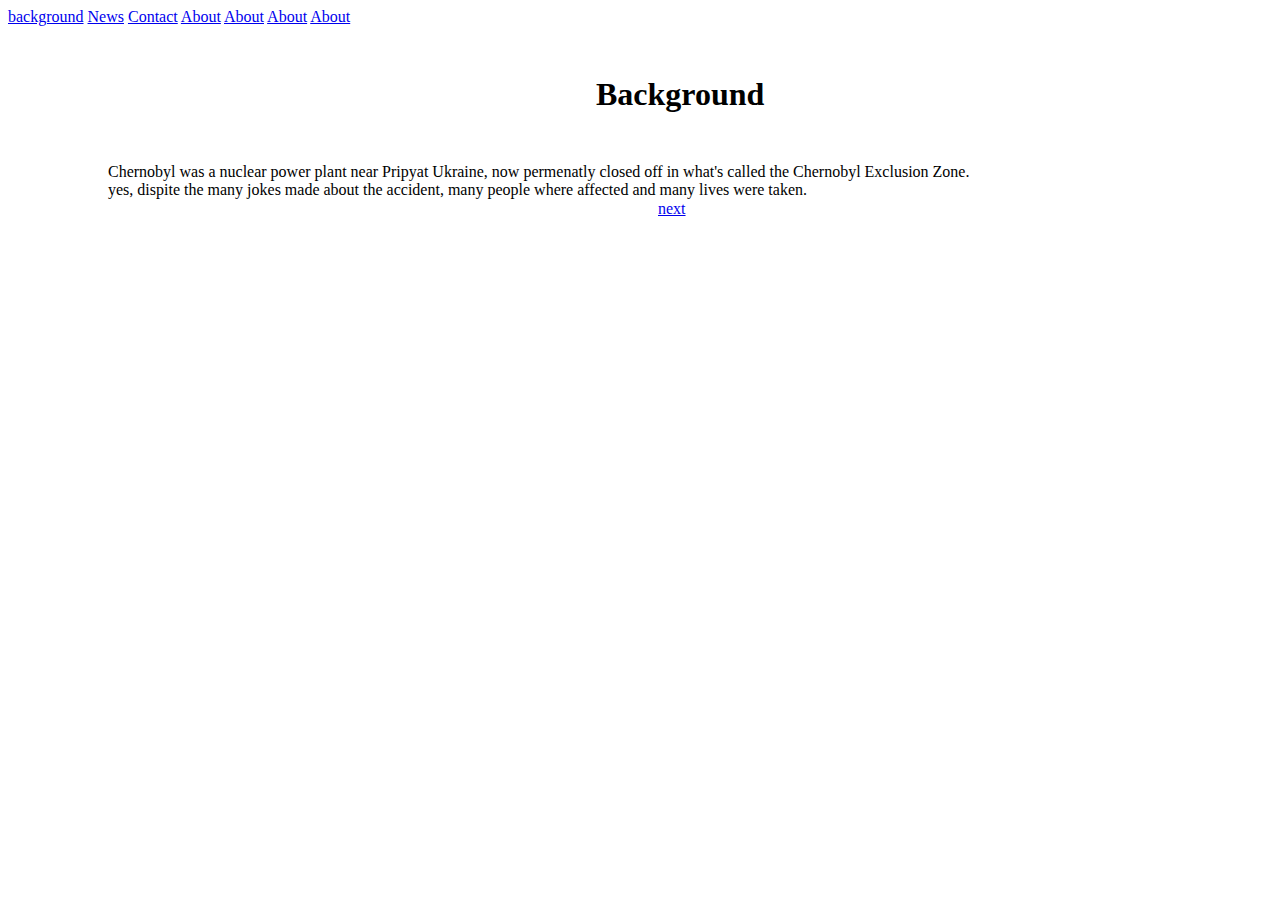
==== index.html @ e467b96b "Add files via upload" ====
<!DOCTYPE html>
<html>
<head>
<meta name="viewport" content="width=device-width, initial-scale=1">
  <link rel="stylesheet" href="texasstyle.css">
</head>
<body>
<div class="topnav">
  <a class="active" href="#home">background</a>
  <a href="index.html">News</a>
  <a href="more1.html">Contact</a>
  <a href="more2.html">About</a>
  <a href="more3.html">About</a>
  <a href="more4.html">About</a>
  <a href="more5.html">About</a>
</div>

<div style="padding-left:0px">
<h1 style="margin: 50px 588px;">Background</h1>
<p style= "margin: 0px 100px;">Chernobyl was a nuclear power plant near Pripyat Ukraine,
now permenatly closed off in what's called the Chernobyl Exclusion Zone.</p>
<p style="margin: 0px 100px;">yes, dispite the many jokes made about the accident, many people where affected and many lives were taken. </p>

<a href="more.html" class="button"  style="vertical-align:middle;margin:50px 650px">next</a>
</body>
</html>
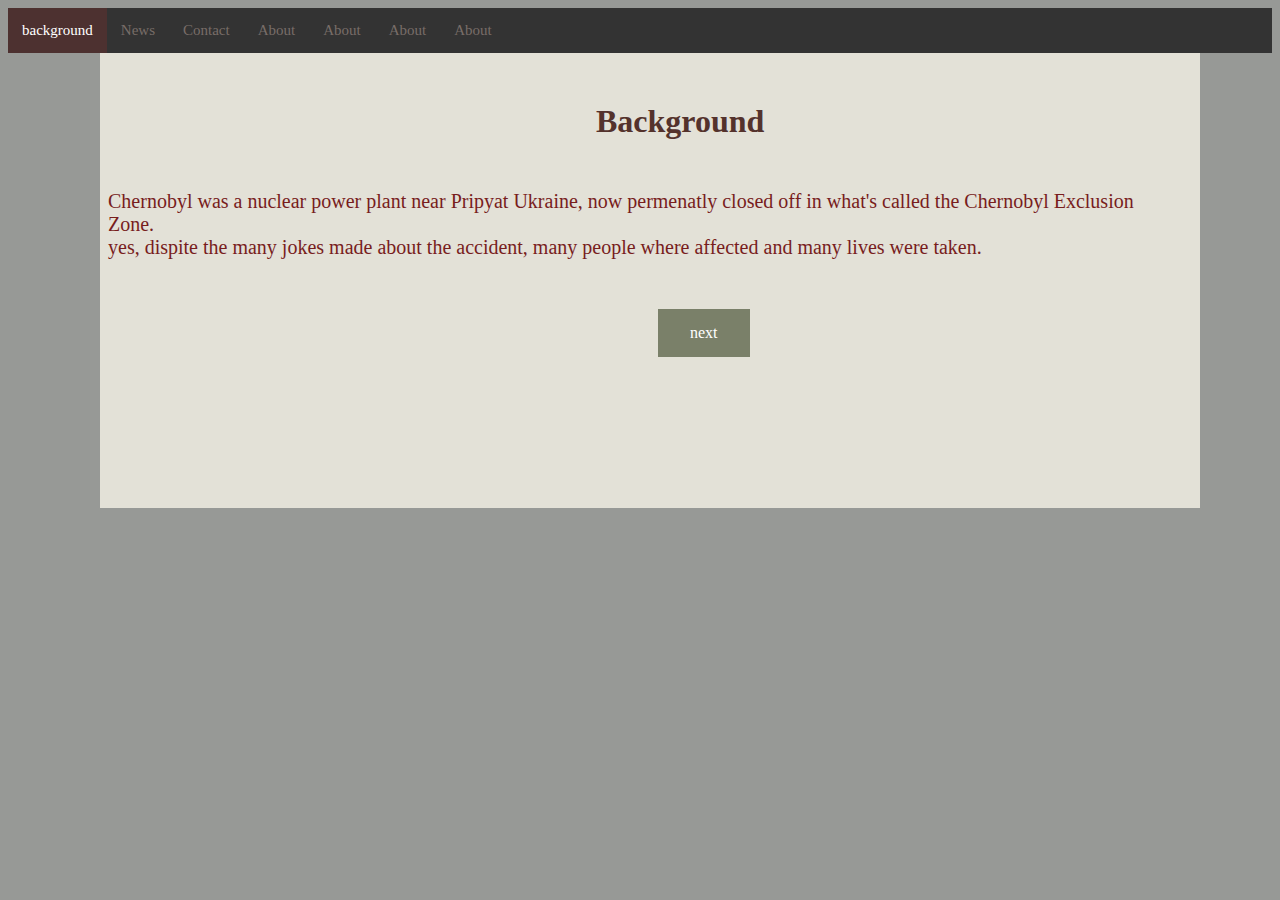
==== commit 60c6bea4: "Add files via upload" ====
--- a/index.html
+++ b/index.html
@@ -7,7 +7,7 @@
 <body>
 <div class="topnav">
   <a class="active" href="#home">background</a>
-  <a href="index.html">News</a>
+  <a href="more.html">News</a>
   <a href="more1.html">Contact</a>
   <a href="more2.html">About</a>
   <a href="more3.html">About</a>
--- a/texasstyle.css
+++ b/texasstyle.css
@@ -0,0 +1,57 @@
+body {
+   background-image: url("bomb.png");
+ background-repeat: no-repeat;
+ background-color: #979996;
+ background-size: 1100px 500px;
+ background-position: 100px 8px;
+}
+h1 {
+  color: #54322c;
+}
+
+p {
+ color: #781d1d;
+ font-size: 20px;
+ font: Arial, sans-serif;
+}
+.button {
+  background-color: #7a8069;
+  border: none;
+  color: white;
+  padding: 15px 32px;
+  text-align: center;
+  text-decoration: none;
+  display: inline-block;
+  font-size: 16px;
+  margin: 4px 2px;
+  cursor: pointer;
+}
+
+
+/* Add a black background color to the top navigation */
+.topnav {
+  background-color: #333;
+  overflow: hidden;
+}
+
+/* Style the links inside the navigation bar */
+.topnav a {
+  float: left;
+  color: #786d68;
+  text-align: center;
+  padding: 14px 14px;
+  text-decoration: none;
+  font-size: 15px;
+}
+
+/* Change the color of links on hover */
+.topnav a:hover {
+  background-color: #ccc6bc;
+  color: black;
+}
+
+/* Add a color to the active/current link */
+.topnav a.active {
+  background-color: #4d3130;
+  color: white;
+}
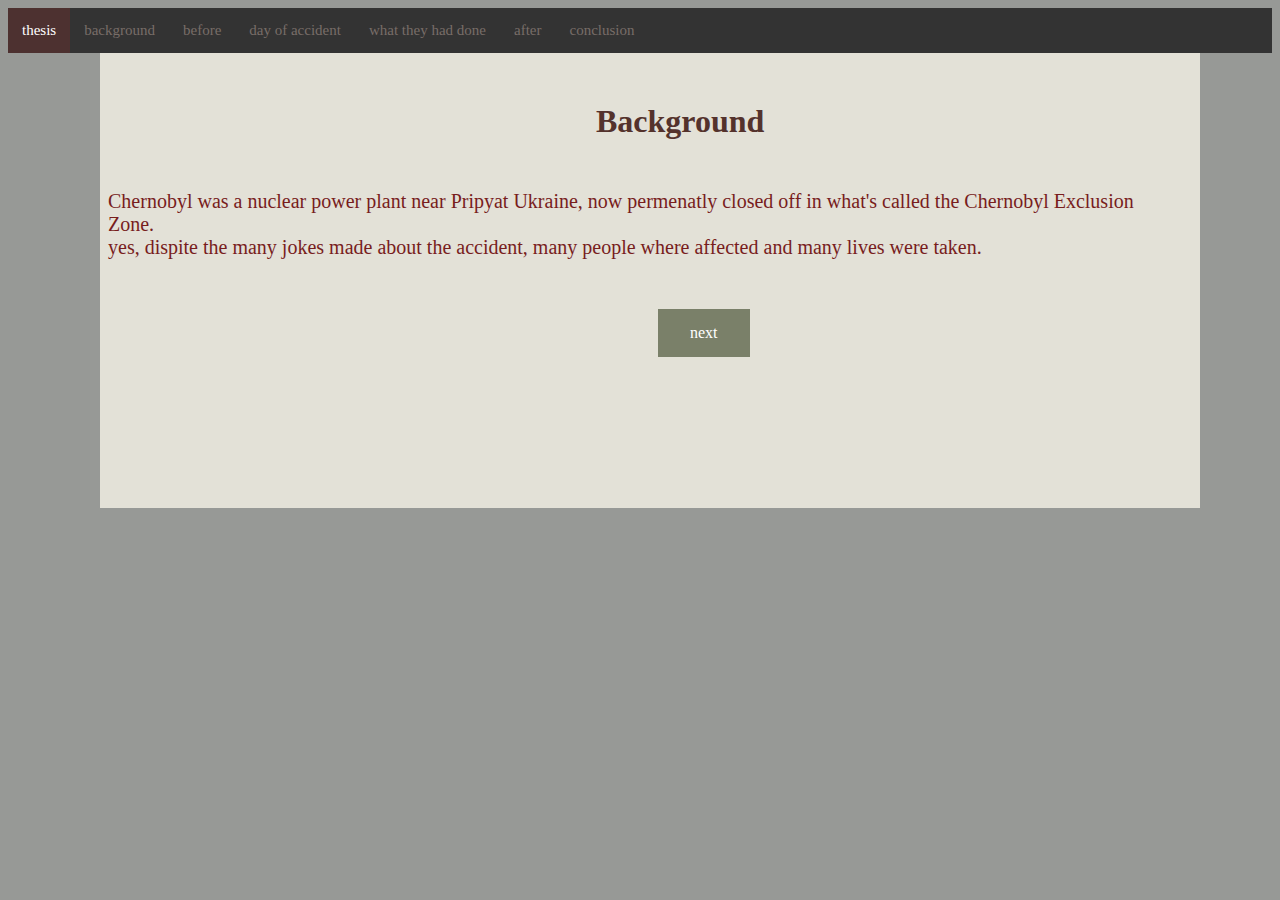
==== commit bfa7b527: "change template" ====
--- a/index.html
+++ b/index.html
@@ -1,18 +1,18 @@
 <!DOCTYPE html>
 <html>
+<meta name="viewport" content="width=device-width, initial-scale=1">
 <head>
-<meta name="viewport" content="width=device-width, initial-scale=1">
   <link rel="stylesheet" href="texasstyle.css">
 </head>
 <body>
 <div class="topnav">
-  <a class="active" href="#home">background</a>
-  <a href="more.html">News</a>
-  <a href="more1.html">Contact</a>
-  <a href="more2.html">About</a>
-  <a href="more3.html">About</a>
-  <a href="more4.html">About</a>
-  <a href="more5.html">About</a>
+  <a class="active" href="#home">thesis</a>
+  <a href="more.html">background</a>
+  <a href="more1.html">before</a>
+  <a href="more2.html">day of accident</a>
+  <a href="more3.html">what they had done</a>
+  <a href="more4.html">after</a>
+  <a href="more5.html">conclusion</a>
 </div>
 
 <div style="padding-left:0px">
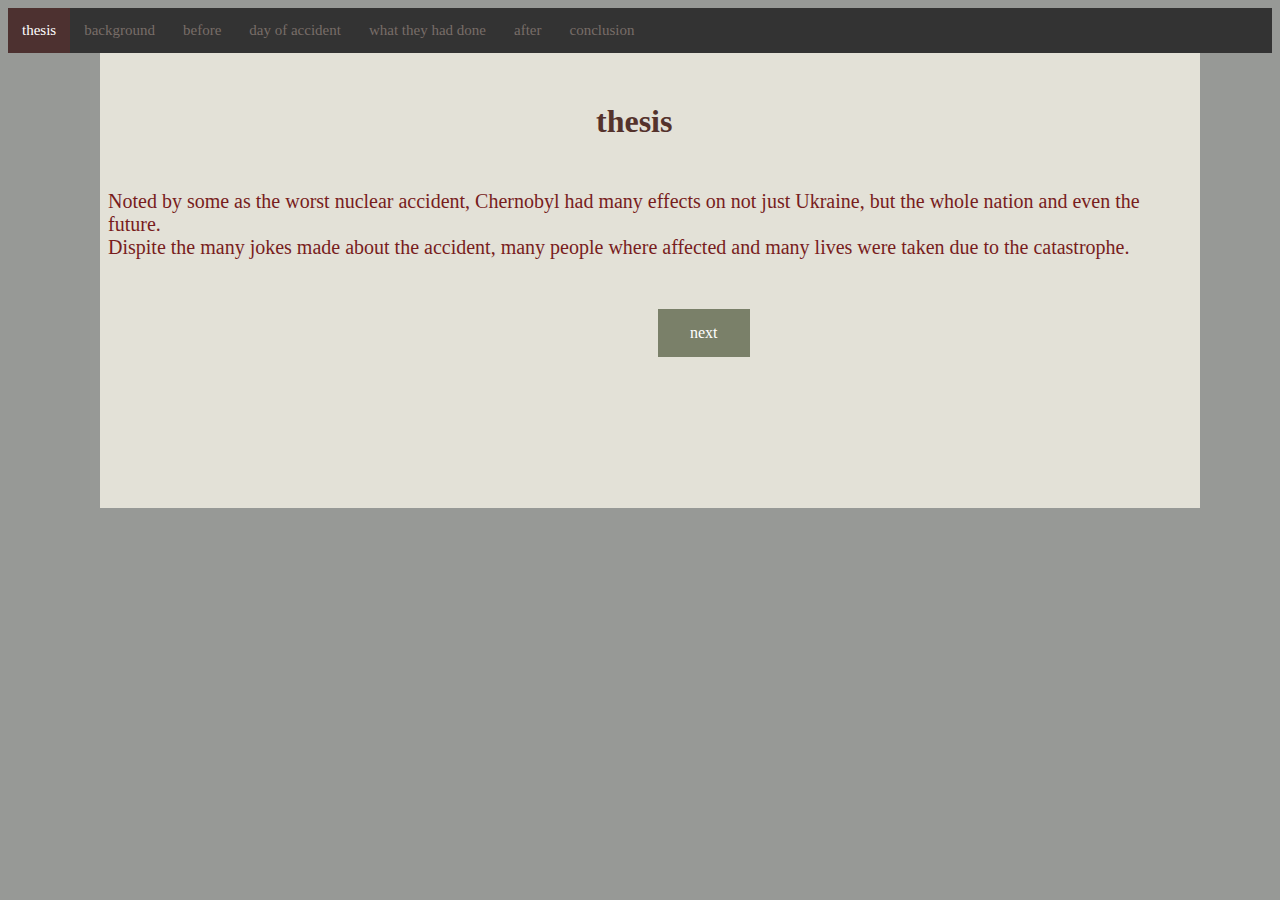
==== commit ac6e2a37: "Add files via upload" ====
--- a/index.html
+++ b/index.html
@@ -16,10 +16,10 @@
 </div>
 
 <div style="padding-left:0px">
-<h1 style="margin: 50px 588px;">Background</h1>
-<p style= "margin: 0px 100px;">Chernobyl was a nuclear power plant near Pripyat Ukraine,
-now permenatly closed off in what's called the Chernobyl Exclusion Zone.</p>
-<p style="margin: 0px 100px;">yes, dispite the many jokes made about the accident, many people where affected and many lives were taken. </p>
+<h1 style="margin: 50px 588px;">thesis</h1>
+<p style= "margin: 0px 100px;">
+Noted by some as the worst nuclear accident, Chernobyl had many effects on not just Ukraine, but the whole nation and even the future.</p>
+<p style="margin: 0px 100px;">Dispite the many jokes made about the accident, many people where affected and many lives were taken due to the catastrophe. </p>
 
 <a href="more.html" class="button"  style="vertical-align:middle;margin:50px 650px">next</a>
 </body>
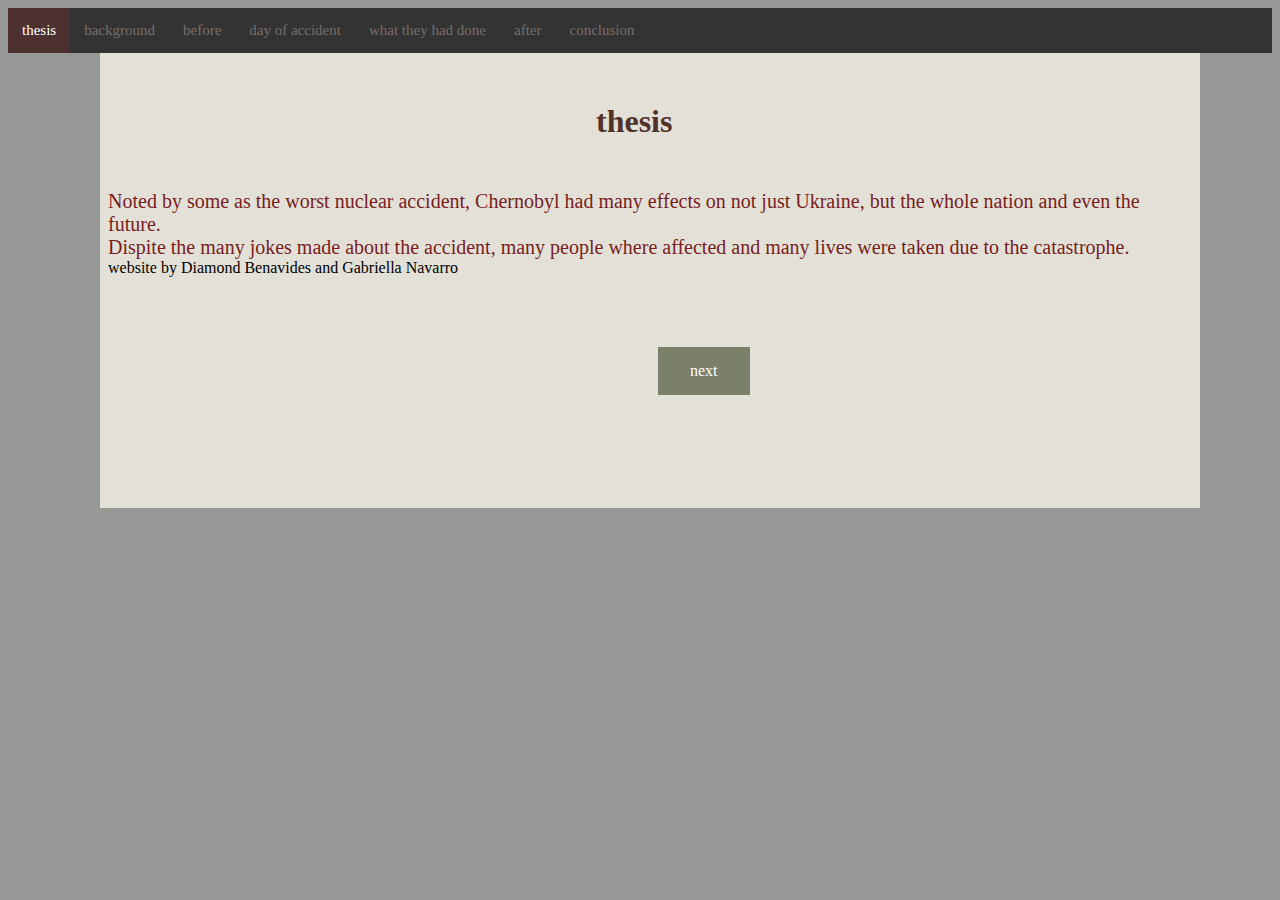
==== commit 89b9afef: "Update index.html" ====
--- a/index.html
+++ b/index.html
@@ -20,7 +20,9 @@
 <p style= "margin: 0px 100px;">
 Noted by some as the worst nuclear accident, Chernobyl had many effects on not just Ukraine, but the whole nation and even the future.</p>
 <p style="margin: 0px 100px;">Dispite the many jokes made about the accident, many people where affected and many lives were taken due to the catastrophe. </p>
+  <p1 style= "margin: 0px 100px;">
+website by Diamond Benavides and Gabriella Navarro </p>
 
 <a href="more.html" class="button"  style="vertical-align:middle;margin:50px 650px">next</a>
 </body>
-</html>+</html>
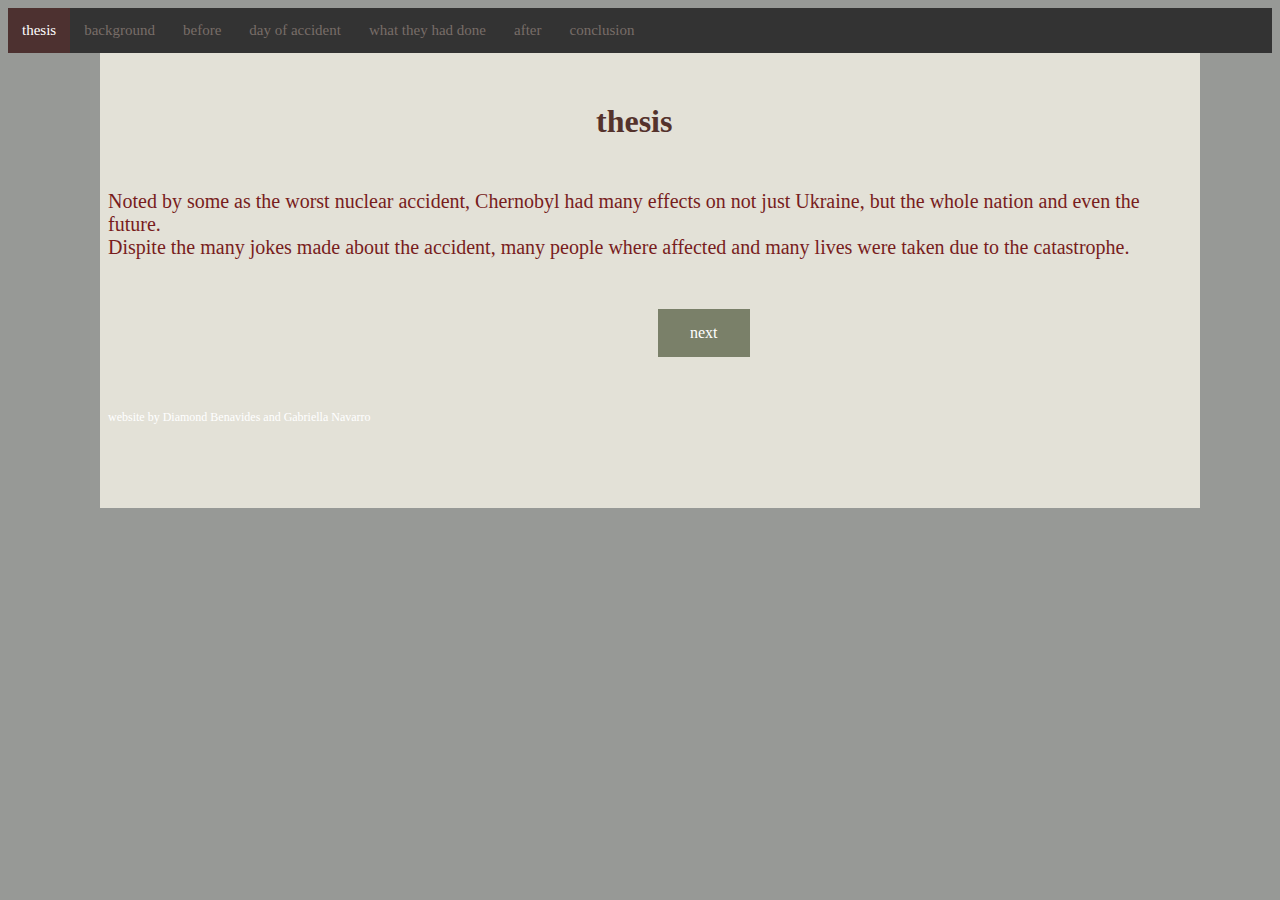
==== commit b2c4fc22: "Update index.html" ====
--- a/index.html
+++ b/index.html
@@ -20,9 +20,9 @@
 <p style= "margin: 0px 100px;">
 Noted by some as the worst nuclear accident, Chernobyl had many effects on not just Ukraine, but the whole nation and even the future.</p>
 <p style="margin: 0px 100px;">Dispite the many jokes made about the accident, many people where affected and many lives were taken due to the catastrophe. </p>
-  <p1 style= "margin: 0px 100px;">
+ 
+<a href="more.html" class="button"  style="vertical-align:middle;margin:50px 650px">next</a>
+   <p1 style= "margin: 0px 100px;">
 website by Diamond Benavides and Gabriella Navarro </p>
-
-<a href="more.html" class="button"  style="vertical-align:middle;margin:50px 650px">next</a>
 </body>
 </html>
--- a/texasstyle.css
+++ b/texasstyle.css
@@ -8,7 +8,11 @@
 h1 {
   color: #54322c;
 }
-
+p1 {
+ color: #FFFFFF;
+ font-size: 12px;
+ font: Arial, sans-serif;
+} 
 p {
  color: #781d1d;
  font-size: 20px;
